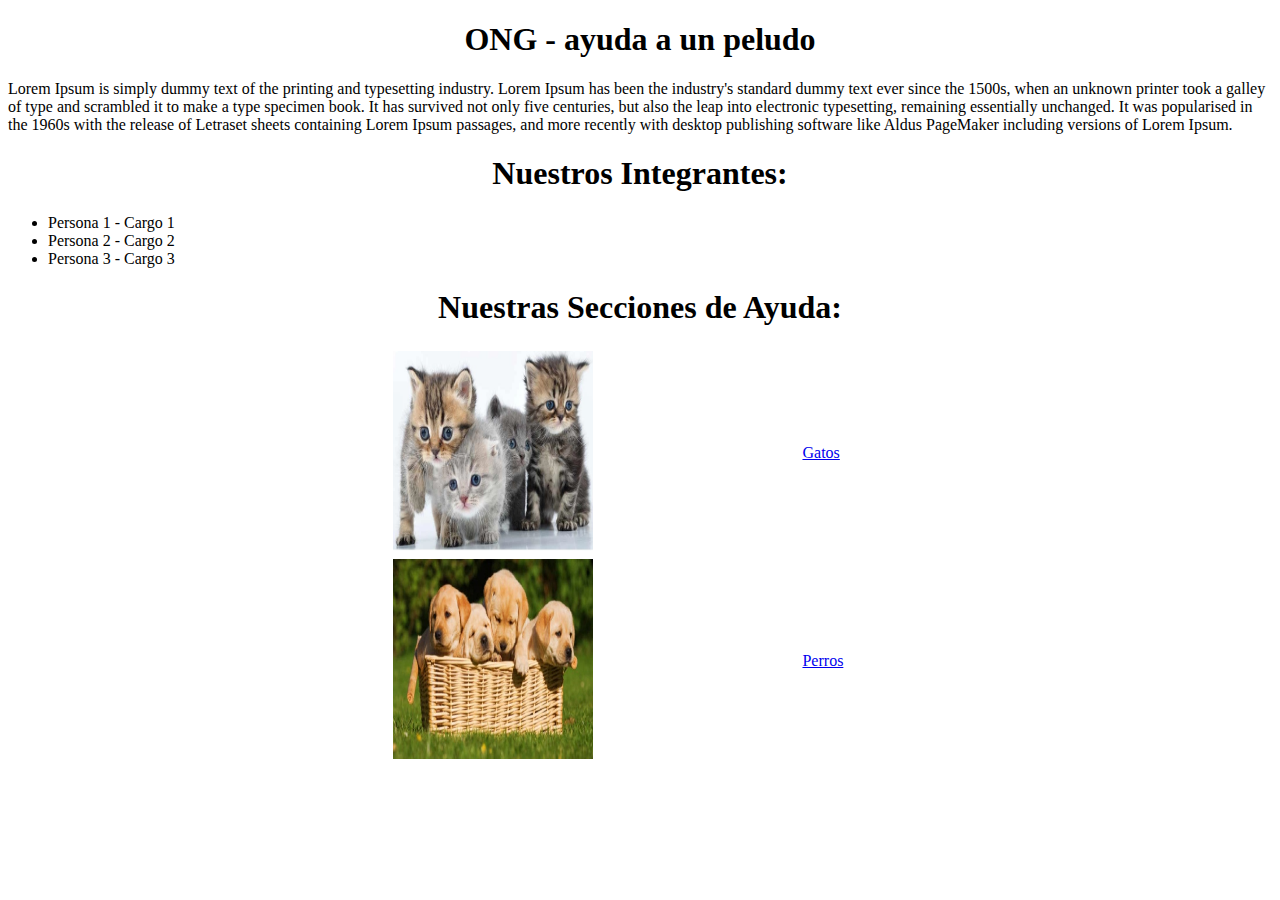
==== index.html @ 816f435e "version inicial" ====
<!DOCTYPE html>
<html lang="en">
<head>
    <meta charset="UTF-8">
    <meta http-equiv="X-UA-Compatible" content="IE=edge">
    <meta name="viewport" content="width=<device-width>, initial-scale=1.0">
    <title>Ayuda a un Peludo</title>
</head>
<body>
    <h1 align="center">ONG - ayuda a un peludo </h1>

    <div width="50px">
        <p align="left">
            Lorem Ipsum is simply dummy text of the printing and 
            typesetting industry. 
            Lorem Ipsum has been the industry's 
            standard dummy text ever since the 1500s, 
            when an unknown printer took a galley of type and 
            scrambled it to make a type specimen book. It has survived not only five centuries, but also 
            the leap into electronic typesetting, remaining essentially 
            unchanged. 
            It was popularised in the 1960s with the release of Letraset sheets containing 
            Lorem Ipsum passages, and more recently with desktop publishing software 
            like Aldus PageMaker including versions of Lorem Ipsum.</p>
    </div>

        <div>
            <h1 align="center">Nuestros Integrantes:</h1>
                <ul>
                    <li>Persona 1 - Cargo 1</li>
                    <li>Persona 2 - Cargo 2</li>
                    <li>Persona 3 - Cargo 3</li>
                </ul>
        </div>
            <div>
                <h1 align="center">Nuestras Secciones de Ayuda:</h1>
                    <table width="500px" align="center">
                        <tr>
                            <td><img src="imagenes/gatito.jpg" width="200" height="200">
                            <td><a href="gatito.html">Gatos</a></td>
                            </td>

                        </tr>
                        <tr>
                            <td><img src="imagenes/perrito.jpg" width="200" height="200">
                            <td><a href="perrito.html">Perros</a></td>
                            </td>

                        </tr>
                    </table>


 
            </div>
</body>
</html>
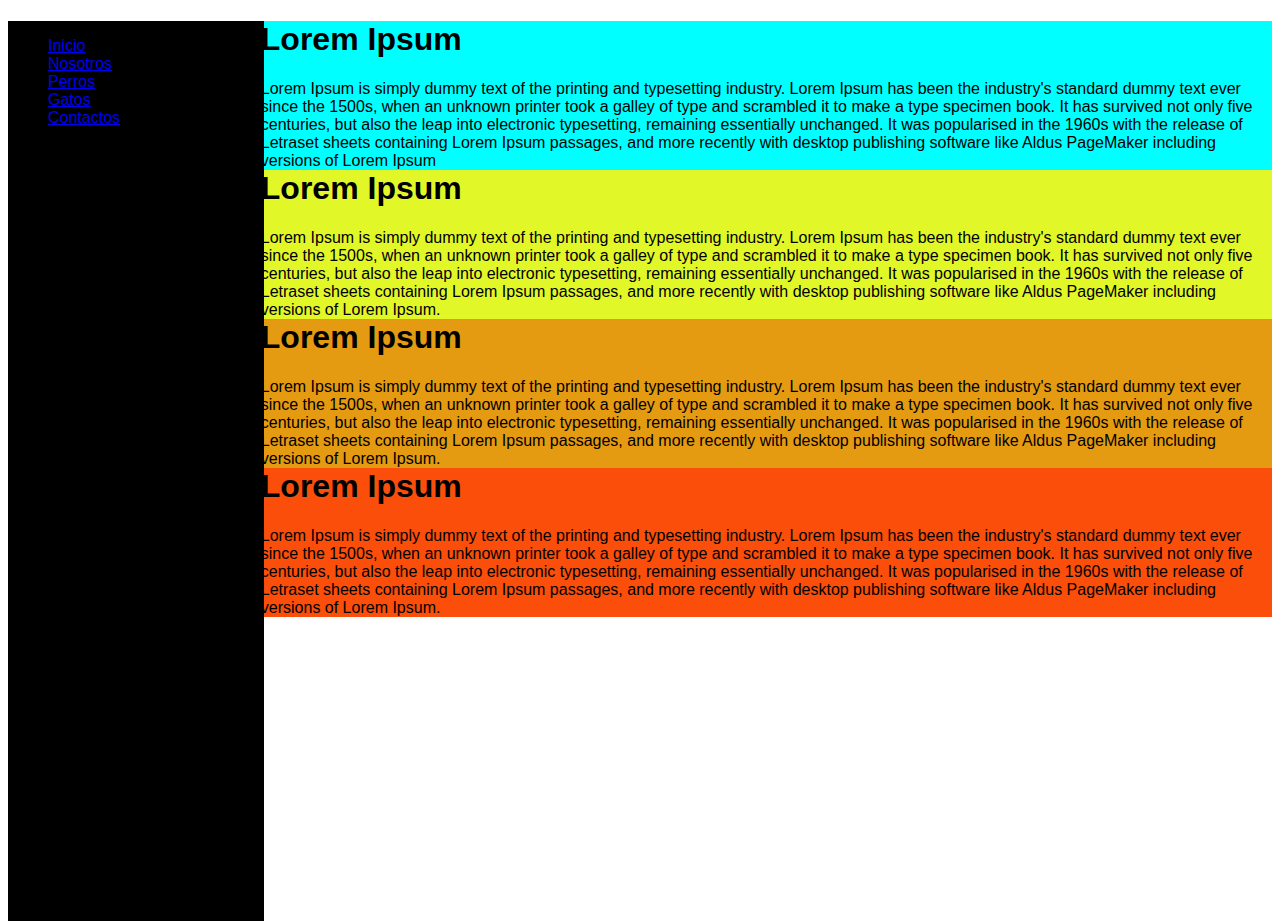
==== commit 22ac8130: "actividad2" ====
--- a/index.html
+++ b/index.html
@@ -3,15 +3,39 @@
 <head>
     <meta charset="UTF-8">
     <meta http-equiv="X-UA-Compatible" content="IE=edge">
-    <meta name="viewport" content="width=<device-width>, initial-scale=1.0">
-    <title>Ayuda a un Peludo</title>
+    <meta name="viewport" content="width=device-width, initial-scale=1.0">
+    <link href="Formato/Stilo.css" type="text/css" rel="stylesheet"/>
+    <title>Ayuda a los Perritos</title>
 </head>
 <body>
-    <h1 align="center">ONG - ayuda a un peludo </h1>
-
-    <div width="50px">
-        <p align="left">
-            Lorem Ipsum is simply dummy text of the printing and 
+    <div>
+    <div class="menu1">
+        <ul>
+            <li><a href="Inicio.html">Inicio</a></li>
+            <li><a href="Nosotros.html">Nosotros</a></li>
+            <li><a href="Perros.html">Perros</a></li>
+            <li><a href="Gatos.html">Gatos</a></li>
+            <li><a href="Contactos.html">Contactos</a></li>
+         </ul>
+    </div>
+    <div class="div1">
+        <h1>Lorem Ipsum </h1>    
+        
+            <p>Lorem Ipsum is simply dummy text of the printing and 
+            typesetting industry. 
+            Lorem Ipsum has been the industry's 
+            standard dummy text ever since the 1500s, 
+            when an unknown printer took a galley of type and 
+            scrambled it to make a type specimen book. It has survived not only five centuries, but also 
+            the leap into electronic typesetting, remaining essentially 
+            unchanged. 
+            It was popularised in the 1960s with the release of Letraset sheets containing 
+            Lorem Ipsum passages, and more recently with desktop publishing software 
+            like Aldus PageMaker including versions of Lorem Ipsum</p>
+        </div> 
+        <div class="div2">
+            <h1>Lorem Ipsum </h1> 
+            <p>Lorem Ipsum is simply dummy text of the printing and 
             typesetting industry. 
             Lorem Ipsum has been the industry's 
             standard dummy text ever since the 1500s, 
@@ -22,35 +46,35 @@
             It was popularised in the 1960s with the release of Letraset sheets containing 
             Lorem Ipsum passages, and more recently with desktop publishing software 
             like Aldus PageMaker including versions of Lorem Ipsum.</p>
+        </div>  
+        <div class="div3">
+            <h1>Lorem Ipsum </h1> 
+            <P>Lorem Ipsum is simply dummy text of the printing and 
+            typesetting industry. 
+            Lorem Ipsum has been the industry's 
+            standard dummy text ever since the 1500s, 
+            when an unknown printer took a galley of type and 
+            scrambled it to make a type specimen book. It has survived not only five centuries, but also 
+            the leap into electronic typesetting, remaining essentially 
+            unchanged. 
+            It was popularised in the 1960s with the release of Letraset sheets containing 
+            Lorem Ipsum passages, and more recently with desktop publishing software 
+            like Aldus PageMaker including versions of Lorem Ipsum.</P>
+         </div>
+         <div class="div4">
+            <h1>Lorem Ipsum </h1> 
+            <P>Lorem Ipsum is simply dummy text of the printing and 
+            typesetting industry. 
+            Lorem Ipsum has been the industry's 
+            standard dummy text ever since the 1500s, 
+            when an unknown printer took a galley of type and 
+            scrambled it to make a type specimen book. It has survived not only five centuries, but also 
+            the leap into electronic typesetting, remaining essentially 
+            unchanged. 
+            It was popularised in the 1960s with the release of Letraset sheets containing 
+            Lorem Ipsum passages, and more recently with desktop publishing software 
+            like Aldus PageMaker including versions of Lorem Ipsum.</P>
+         </div>
     </div>
-
-        <div>
-            <h1 align="center">Nuestros Integrantes:</h1>
-                <ul>
-                    <li>Persona 1 - Cargo 1</li>
-                    <li>Persona 2 - Cargo 2</li>
-                    <li>Persona 3 - Cargo 3</li>
-                </ul>
-        </div>
-            <div>
-                <h1 align="center">Nuestras Secciones de Ayuda:</h1>
-                    <table width="500px" align="center">
-                        <tr>
-                            <td><img src="imagenes/gatito.jpg" width="200" height="200">
-                            <td><a href="gatito.html">Gatos</a></td>
-                            </td>
-
-                        </tr>
-                        <tr>
-                            <td><img src="imagenes/perrito.jpg" width="200" height="200">
-                            <td><a href="perrito.html">Perros</a></td>
-                            </td>
-
-                        </tr>
-                    </table>
-
-
- 
-            </div>
 </body>
 </html>--- a/Formato/Stilo.css
+++ b/Formato/Stilo.css
@@ -0,0 +1,43 @@
+*{
+    font-family: sans-serif;
+}
+
+.menu1{
+    width: 20%;
+    background-color: black;
+    
+    height: 100%;
+    position: absolute;
+}
+
+.div1{
+    height: 25%;
+    background-color: aqua;
+    width: 80%;
+    padding-left: 20%;
+    position:static;
+}
+
+.div2{
+    height: 25%;
+    background-color: rgb(226, 247, 40);
+    width: 80%;
+    padding-left: 20%;
+    margin-top: -21px;
+}
+
+.div3{
+    height: 25%;
+    background-color: rgb(228, 154, 17);
+    width: 80%;
+    padding-left: 20%;
+    margin-top: -21px;
+}
+
+.div4{
+    height: 25%;
+    background-color: rgb(250, 78, 10);
+    width: 80%;
+    padding-left: 20%;
+    margin-top: -21px;
+}